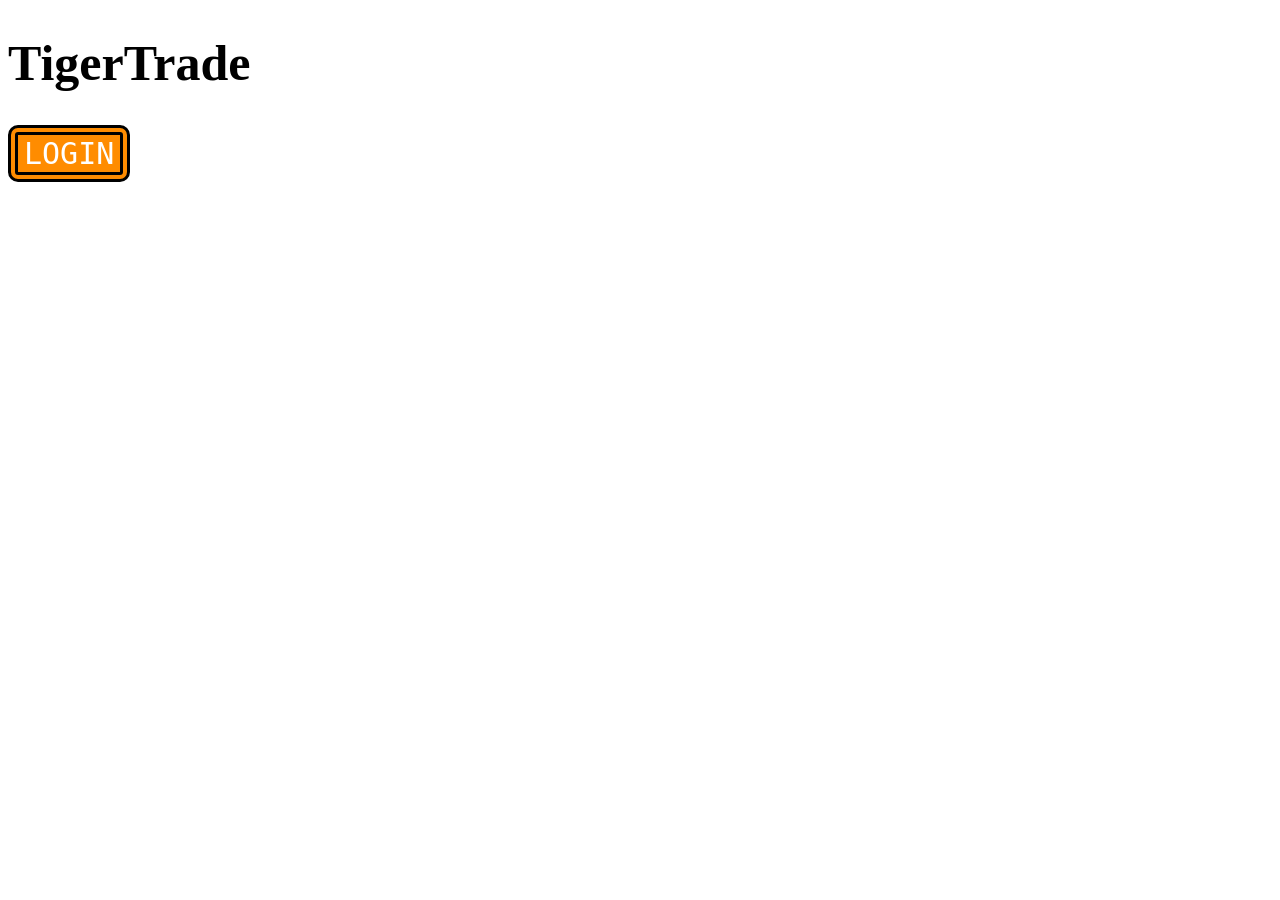
==== TigerTrade.html @ 410b00fd "Create TigerTrade.html" ====
<!DOCTYPE html>
<html lang="en">
    <head>
        <style>
            h1{
                font-size: 50px;
                color: black;
                text-shadow:
                -2.5px -2.5px 0 #fff,
                2.5px -2.5px 0 #fff,
                -2.5px 2.5px 0 #fff,
                2.5px 2.5px 0 #fff;  
            }
        </style>
        <link rel="stylesheet" type="text/css" href="style.css">
        <title>TigerTrade</title>
        <h1>TigerTrade</h1>
    </head>
    <body>
        <style>
            button{
                border-style: double;
                background-color: darkorange;
                border-radius: 10px;
                border-width: 10px;
                font-family: monospace;
                font-size: 30px;
                color: white;
            }
        </style>
        <script>
            function login(){
                window.open('TTLogin.html','_self');
            }
        </script>
        <!--
        <br><br><br>
        <button>
            Transfer Dining Dollars
        </button>
        <button>
            Transfer Tiger Bucks
        </button>-->
        <button onclick="return login();">
            LOGIN
        </button>
    </body>
</html>
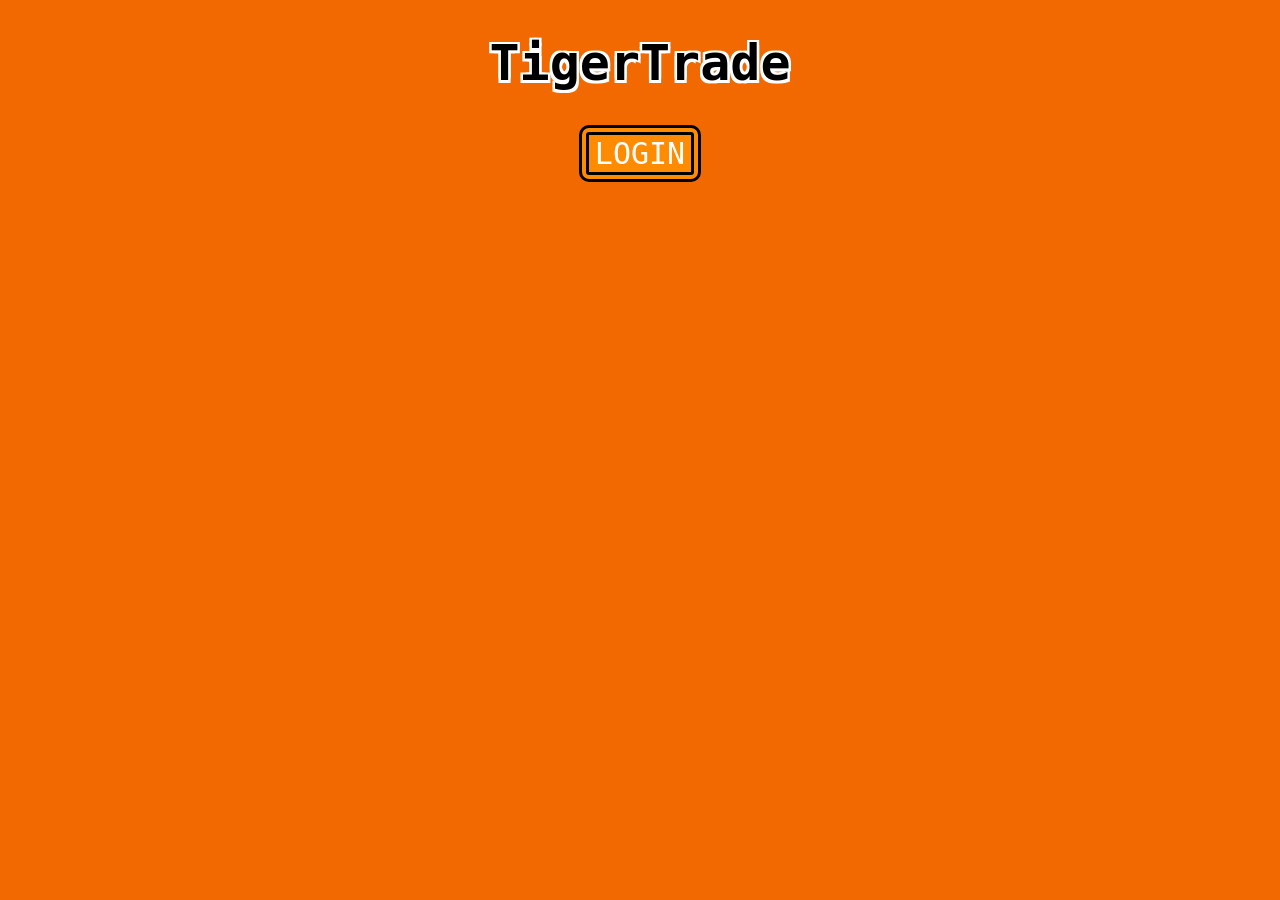
==== commit ef0e8035: "Update TigerTrade.html" ====
--- a/TigerTrade.html
+++ b/TigerTrade.html
@@ -30,7 +30,7 @@
         </style>
         <script>
             function login(){
-                window.open('TTLogin.html','_self');
+                window.open('index.html','_self');
             }
         </script>
         <!--
--- a/style.css
+++ b/style.css
@@ -0,0 +1,15 @@
+html,body{
+    margin: 0;
+    padding: 0;
+    font-family: monospace;
+    background-color: #f16900;
+    text-align: center;
+}
+
+.space{
+    margin-top: 10px;
+}
+
+.gap{
+    margin-top: 50px;
+}
